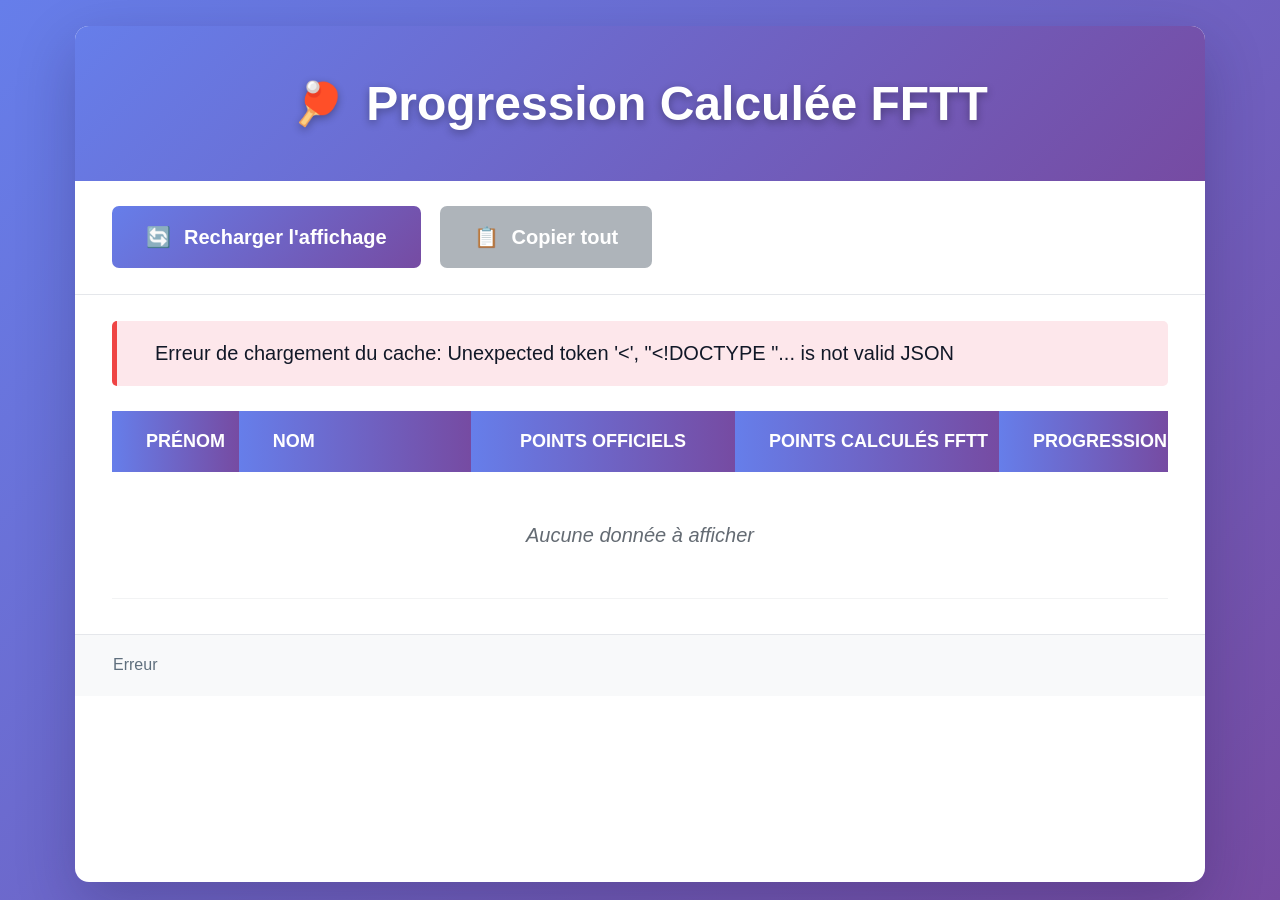
==== index.html @ 4c701f1e "ajout du code" ====
<!doctype html>
<html lang="fr">
<head>
  <meta charset="utf-8">
  <meta name="viewport" content="width=device-width, initial-scale=1">
  <title>Progression Calculée FFTT</title>
  <link rel="stylesheet" href="/static/style.css">
  <script src="/static/script.js" defer></script>
</head>
<body>
  <main class="shell">
    <div class="app-card">
      <header class="hero">
        <h1><span class="title-icon" aria-hidden="true">🏓</span> Progression Calculée FFTT</h1>
      </header>

      <form id="search-form" hidden>
        <input type="hidden" id="club-id" name="club_id" value="03350022">
        <input type="hidden" id="sort" name="sort" value="MONTHLY_POINTS">
      </form>

      <section class="actions" aria-label="Actions">
        <button id="submit" type="submit" form="search-form">
          <span aria-hidden="true">🔄</span>
          Recharger l'affichage
        </button>
        <button id="copy" class="secondary" type="button" disabled>
          <span aria-hidden="true">📋</span>
          Copier tout
        </button>
      </section>

      <section class="results" aria-live="polite">
        <div id="message" class="message" hidden></div>
        <div id="loader" class="loader" hidden>
          <span class="spinner" aria-hidden="true"></span>
          <div>
            <strong>Recherche en cours</strong>
            <span id="elapsed">0 s</span>
          </div>
        </div>
        <div class="table-wrap">
          <table>
            <thead>
              <tr>
                <th>Prénom</th>
                <th>Nom</th>
                <th class="num">Points officiels</th>
                <th class="num">Points calculés FFTT</th>
                <th class="num">Progression</th>
              </tr>
            </thead>
            <tbody id="players">
              <tr><td class="empty" colspan="5">Aucune donnée à afficher</td></tr>
            </tbody>
          </table>
        </div>
      </section>

      <footer id="status" class="status">Prêt</footer>
    </div>
  </main>
</body>
</html>
---- static/style.css ----
:root {
  color-scheme: light;
  --bg-a: #667eea;
  --bg-b: #764ba2;
  --panel: #ffffff;
  --surface: #f8f9fa;
  --ink: #1f2937;
  --muted: #5f6f7d;
  --line: #e5e7eb;
  --blue: #667eea;
  --purple: #764ba2;
  --danger: #ef4444;
  --danger-bg: #fde7eb;
  --disabled: #aeb4ba;
  font-family: Arial, Helvetica, sans-serif;
}

* {
  box-sizing: border-box;
}

body {
  min-height: 100vh;
  margin: 0;
  background: linear-gradient(135deg, var(--bg-a) 0%, var(--bg-b) 100%);
  color: var(--ink);
}

.shell {
  width: min(1750px, calc(100% - 150px));
  margin: 0 auto;
  padding: 26px 0 18px;
}

.app-card {
  min-height: calc(100vh - 44px);
  overflow: hidden;
  background: var(--panel);
  border-radius: 14px;
  box-shadow: 0 22px 60px rgba(23, 16, 57, 0.24);
}

.hero {
  display: grid;
  place-items: center;
  min-height: 155px;
  padding: 28px;
  background: linear-gradient(135deg, var(--blue) 0%, var(--purple) 100%);
}

h1 {
  display: flex;
  align-items: center;
  gap: 22px;
  margin: 0;
  color: #fff;
  font-size: 48px;
  line-height: 1.15;
  letter-spacing: 0;
  text-align: center;
  text-shadow: 0 3px 8px rgba(0, 0, 0, 0.32);
}

.title-icon {
  font-size: 42px;
  line-height: 1;
}

.actions {
  display: flex;
  gap: 19px;
  align-items: center;
  padding: 25px 37px 26px;
  background: #fff;
  border-bottom: 1px solid var(--line);
}

button {
  display: inline-flex;
  align-items: center;
  justify-content: center;
  gap: 13px;
  min-height: 62px;
  border: 0;
  border-radius: 7px;
  padding: 0 34px;
  color: #fff;
  background: linear-gradient(135deg, var(--blue), var(--purple));
  font: inherit;
  font-size: 20px;
  font-weight: 700;
  cursor: pointer;
  white-space: nowrap;
}

button:hover:not(:disabled) {
  filter: brightness(1.05);
}

button:disabled {
  cursor: not-allowed;
  background: var(--disabled);
}

button.secondary {
  background: var(--disabled);
}

button.secondary.ready {
  background: #6b7280;
}

.results {
  padding: 26px 37px 36px;
  background: #fff;
}

.message {
  margin: 0 0 25px;
  border-left: 5px solid var(--danger);
  border-radius: 5px;
  padding: 21px 38px;
  color: #111827;
  background: var(--danger-bg);
  font-size: 20px;
}

.loader {
  display: flex;
  align-items: center;
  gap: 16px;
  margin: 0 0 25px;
  border-left: 5px solid var(--blue);
  border-radius: 5px;
  padding: 18px 24px;
  color: #1f2937;
  background: #eef2ff;
  font-size: 18px;
}

.loader[hidden] {
  display: none;
}

.loader div {
  display: grid;
  gap: 4px;
}

.loader span:not(.spinner) {
  color: var(--muted);
  font-size: 15px;
}

.spinner {
  width: 28px;
  height: 28px;
  border: 4px solid rgba(102, 126, 234, 0.25);
  border-top-color: var(--blue);
  border-radius: 50%;
  animation: spin 0.8s linear infinite;
}

@keyframes spin {
  to {
    transform: rotate(360deg);
  }
}

.table-wrap {
  overflow-x: auto;
  border-radius: 0;
  box-shadow: 0 1px 0 rgba(17, 24, 39, 0.05);
}

table {
  width: 100%;
  min-width: 980px;
  border-collapse: collapse;
  table-layout: fixed;
}

th,
td {
  height: 76px;
  padding: 0 34px;
  border-bottom: 0;
  font-size: 20px;
  white-space: nowrap;
}

th {
  color: #fff;
  background: linear-gradient(90deg, var(--blue), var(--purple));
  font-weight: 800;
  text-align: center;
  text-transform: uppercase;
  letter-spacing: 0;
  height: 61px;
  font-size: 18px;
}

th:nth-child(1),
td:nth-child(1) {
  width: 12%;
  text-align: center;
}

th:nth-child(2),
td:nth-child(2) {
  width: 22%;
  text-align: left;
}

th:nth-child(3),
td:nth-child(3),
th:nth-child(4),
td:nth-child(4) {
  width: 25%;
}

th:nth-child(5),
td:nth-child(5) {
  width: 16%;
}

td {
  color: #111827;
  background: #fff;
  vertical-align: middle;
}

tbody tr:nth-child(even) td {
  background: #eeeeee;
}

tbody tr:hover td {
  background: #e6e9ee;
}

.num {
  text-align: center;
  font-variant-numeric: tabular-nums;
}

.progress-pill {
  display: inline-flex;
  align-items: center;
  justify-content: center;
  min-width: 76px;
  min-height: 37px;
  border-radius: 999px;
  padding: 0 16px;
  color: #fff;
  font-weight: 800;
  line-height: 1;
}

.progress-pill.positive {
  background: #20c997;
}

.progress-pill.negative {
  background: #ef4444;
}

.empty {
  height: 126px;
  color: #646b73;
  font-size: 20px;
  font-style: italic;
  text-align: center;
}

.status {
  min-height: 62px;
  padding: 21px 38px;
  color: var(--muted);
  background: var(--surface);
  border-top: 1px solid var(--line);
  font-size: 16px;
}

@media (max-width: 900px) {
  .shell {
    width: min(100% - 24px, 1750px);
    padding: 12px 0;
  }

  .app-card {
    min-height: calc(100vh - 24px);
  }

  .hero {
    min-height: 128px;
  }

  h1 {
    flex-direction: column;
    gap: 10px;
    font-size: 34px;
  }

  .actions {
    flex-direction: column;
    align-items: stretch;
    padding: 20px;
  }

  button {
    width: 100%;
    padding: 0 18px;
    font-size: 18px;
  }

  .results {
    padding: 20px;
  }

  .message {
    padding: 18px;
    font-size: 17px;
  }
}
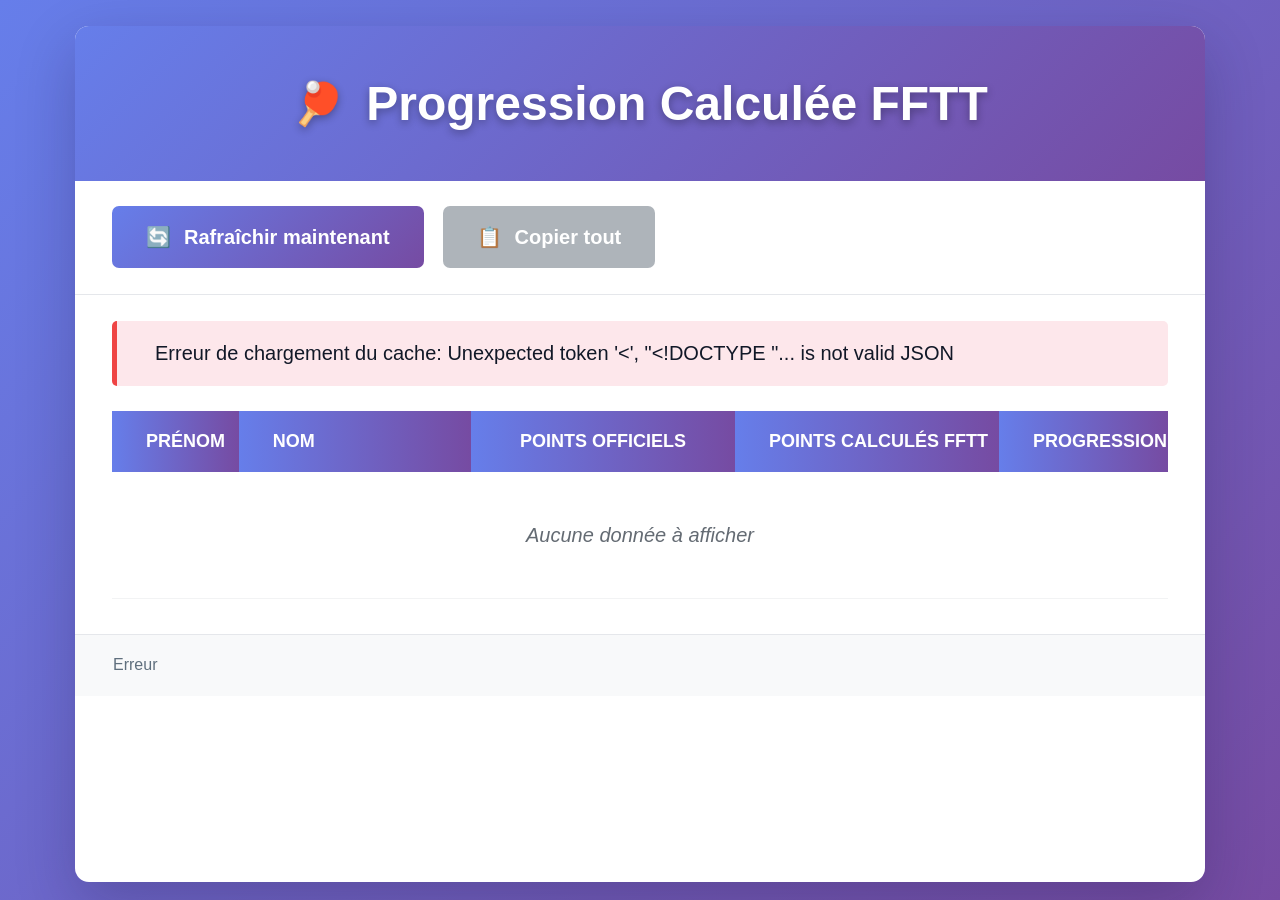
==== commit 97aa2a0a: "ajout du code pour supabase" ====
--- a/index.html
+++ b/index.html
@@ -22,7 +22,7 @@
       <section class="actions" aria-label="Actions">
         <button id="submit" type="submit" form="search-form">
           <span aria-hidden="true">🔄</span>
-          Recharger l'affichage
+          Rafraîchir maintenant
         </button>
         <button id="copy" class="secondary" type="button" disabled>
           <span aria-hidden="true">📋</span>
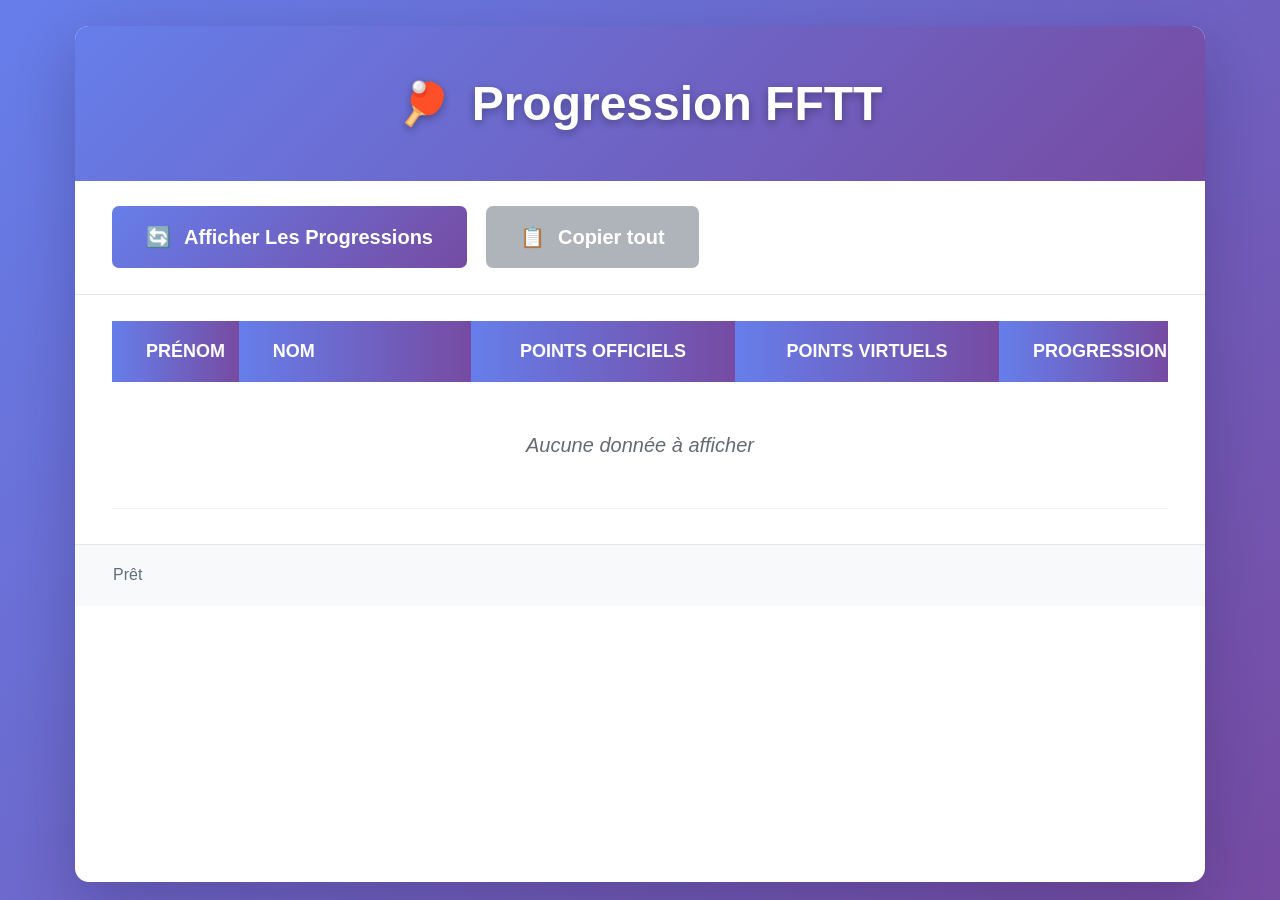
==== commit acf19a88: "supr erreur invisible" ====
--- a/index.html
+++ b/index.html
@@ -11,7 +11,7 @@
   <main class="shell">
     <div class="app-card">
       <header class="hero">
-        <h1><span class="title-icon" aria-hidden="true">🏓</span> Progression Calculée FFTT</h1>
+        <h1><span class="title-icon" aria-hidden="true">🏓</span> Progression FFTT</h1>
       </header>
 
       <form id="search-form" hidden>
@@ -22,7 +22,7 @@
       <section class="actions" aria-label="Actions">
         <button id="submit" type="submit" form="search-form">
           <span aria-hidden="true">🔄</span>
-          Rafraîchir maintenant
+          Afficher Les Progressions
         </button>
         <button id="copy" class="secondary" type="button" disabled>
           <span aria-hidden="true">📋</span>
@@ -46,7 +46,7 @@
                 <th>Prénom</th>
                 <th>Nom</th>
                 <th class="num">Points officiels</th>
-                <th class="num">Points calculés FFTT</th>
+                <th class="num">Points virtuels</th>
                 <th class="num">Progression</th>
               </tr>
             </thead>
